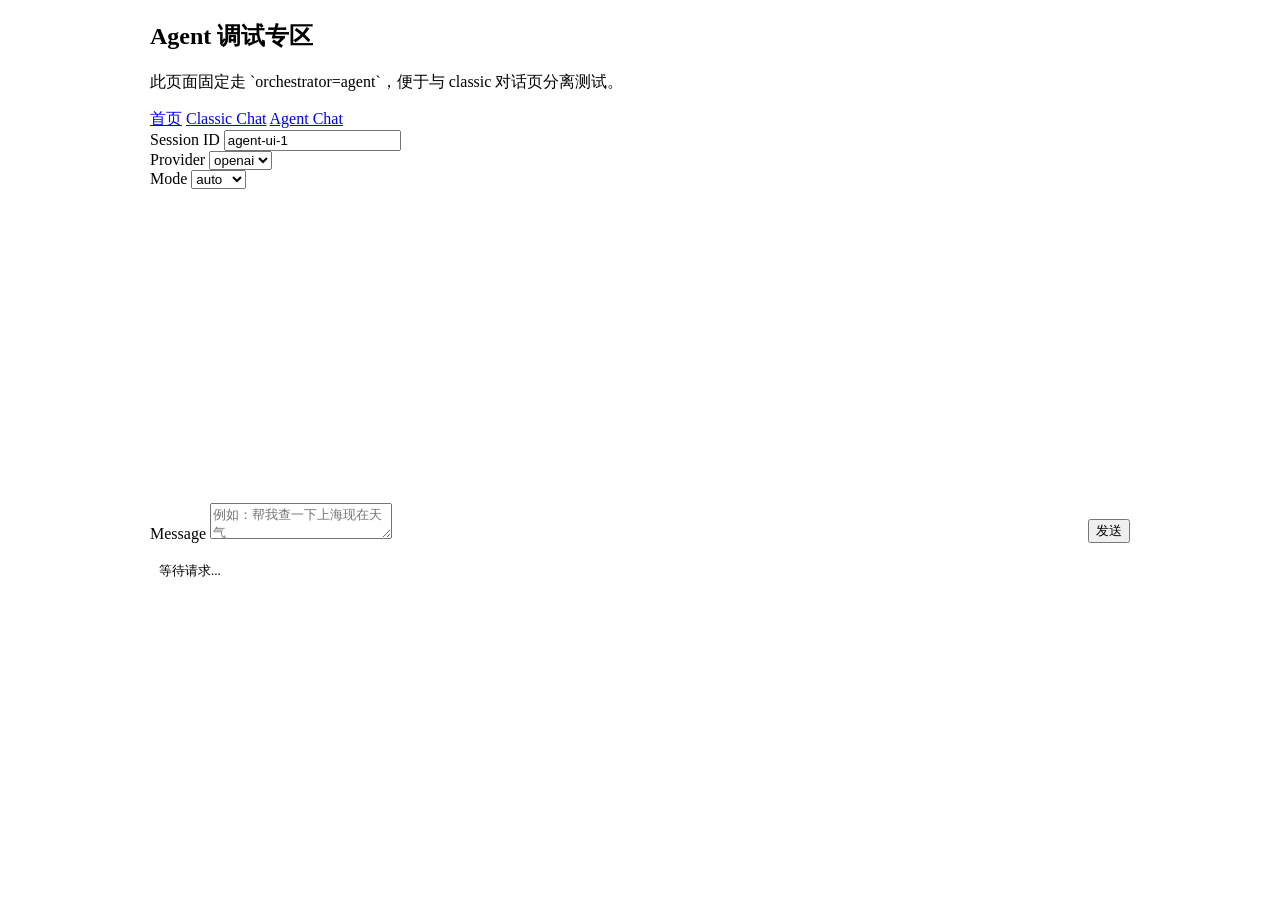
==== src/main/resources/static/agent-chat.html @ 26f67cb8 "feat: 接通agent编排工具链路并新增独立调试页 - AgentChatOrchestrator 接入 tools/tool_calls 多轮工具调用流程  - Agent 模式下支持工具结果回" ====
<!doctype html>
<html lang="zh-CN">
<head>
  <meta charset="UTF-8">
  <meta name="viewport" content="width=device-width, initial-scale=1.0">
  <title>Agent 专区</title>
  <link rel="preconnect" href="https://fonts.googleapis.com">
  <link rel="preconnect" href="https://fonts.gstatic.com" crossorigin>
  <link href="https://fonts.googleapis.com/css2?family=Noto+Sans+SC:wght@400;500;700&family=Space+Grotesk:wght@500;700&display=swap" rel="stylesheet">
  <link rel="stylesheet" href="/common.css">
  <style>
    .panel { max-width: 980px; margin: 0 auto; }
    .timeline { border: 1px solid var(--line); border-radius: 12px; padding: 12px; min-height: 280px; max-height: 58vh; overflow: auto; background: rgba(255,255,255,.03); display: grid; gap: 10px; }
    .msg { border: 1px solid var(--line); border-radius: 10px; padding: 10px; white-space: pre-wrap; }
    .msg.user { background: rgba(54,209,183,.15); }
    .msg.assistant { background: rgba(255,255,255,.06); }
    .composer { display: grid; grid-template-columns: 1fr auto; gap: 10px; align-items: end; }
    .meta { border: 1px solid var(--line); border-radius: 10px; padding: 9px; background: rgba(255,255,255,.04); font-size: .82rem; color: var(--muted); white-space: pre-wrap; }
  </style>
</head>
<body>
<main class="wrap panel">
  <section class="hero">
    <h1>Agent 调试专区</h1>
    <p>此页面固定走 `orchestrator=agent`，便于与 classic 对话页分离测试。</p>
  </section>

  <nav class="nav">
    <a href="/">首页</a>
    <a href="/chat.html">Classic Chat</a>
    <a href="/agent-chat.html">Agent Chat</a>
  </nav>

  <section class="card">
    <div class="row inline" style="margin-bottom:0;">
      <div>
        <label for="sessionId">Session ID</label>
        <input id="sessionId" value="agent-ui-1">
      </div>
      <div>
        <label for="provider">Provider</label>
        <select id="provider">
          <option value="openai" selected>openai</option>
          <option value="auto">auto</option>
          <option value="ollama">ollama</option>
        </select>
      </div>
      <div>
        <label for="mode">Mode</label>
        <select id="mode">
          <option value="auto" selected>auto</option>
          <option value="direct">direct</option>
          <option value="rag">rag</option>
        </select>
      </div>
    </div>

    <div id="status" class="status"></div>
    <div id="timeline" class="timeline"></div>

    <div class="composer" style="margin-top:10px;">
      <div class="row" style="margin-bottom:0;">
        <label for="message">Message</label>
        <textarea id="message" placeholder="例如：帮我查一下上海现在天气"></textarea>
      </div>
      <button id="sendBtn">发送</button>
    </div>

    <div id="meta" class="meta" style="margin-top:10px;">等待请求...</div>
  </section>
</main>

<script src="/common.js"></script>
<script>
  const sendBtn = document.getElementById("sendBtn");
  const sessionIdInput = document.getElementById("sessionId");
  const providerSelect = document.getElementById("provider");
  const modeSelect = document.getElementById("mode");
  const messageInput = document.getElementById("message");
  const timeline = document.getElementById("timeline");
  const statusEl = document.getElementById("status");
  const metaEl = document.getElementById("meta");

  function addMsg(role, text) {
    const div = document.createElement("div");
    div.className = `msg ${role}`;
    div.textContent = text;
    timeline.appendChild(div);
    timeline.scrollTop = timeline.scrollHeight;
  }

  sendBtn.addEventListener("click", async () => {
    const message = messageInput.value.trim();
    if (!message) {
      setStatus(statusEl, "请输入消息", "error");
      return;
    }

    addMsg("user", message);
    setStatus(statusEl, "请求中...");

    try {
      const payload = {
        sessionId: sessionIdInput.value.trim(),
        provider: providerSelect.value,
        mode: modeSelect.value,
        orchestrator: "agent",
        message
      };
      const data = await api("/chat", { method: "POST", body: JSON.stringify(payload) });
      addMsg("assistant", data.answer || "");

      metaEl.textContent = JSON.stringify({
        orchestratorUsed: data.orchestratorUsed,
        orchestratorReason: data.orchestratorReason,
        providerUsed: data.providerUsed,
        modeUsed: data.modeUsed,
        modeReason: data.modeReason,
        toolProtocolUsed: data.toolProtocolUsed,
        toolRounds: data.toolRounds,
        toolRoundLatenciesMs: data.toolRoundLatenciesMs,
        toolCalls: data.toolCalls,
        toolErrors: data.toolErrors
      }, null, 2);

      setStatus(statusEl, "请求成功", "ok");
    } catch (e) {
      addMsg("assistant", "请求失败: " + e.message);
      setStatus(statusEl, e.message, "error");
    }
  });

  messageInput.addEventListener("keydown", (event) => {
    if (event.key === "Enter" && !event.shiftKey) {
      event.preventDefault();
      sendBtn.click();
    }
  });
</script>
</body>
</html>
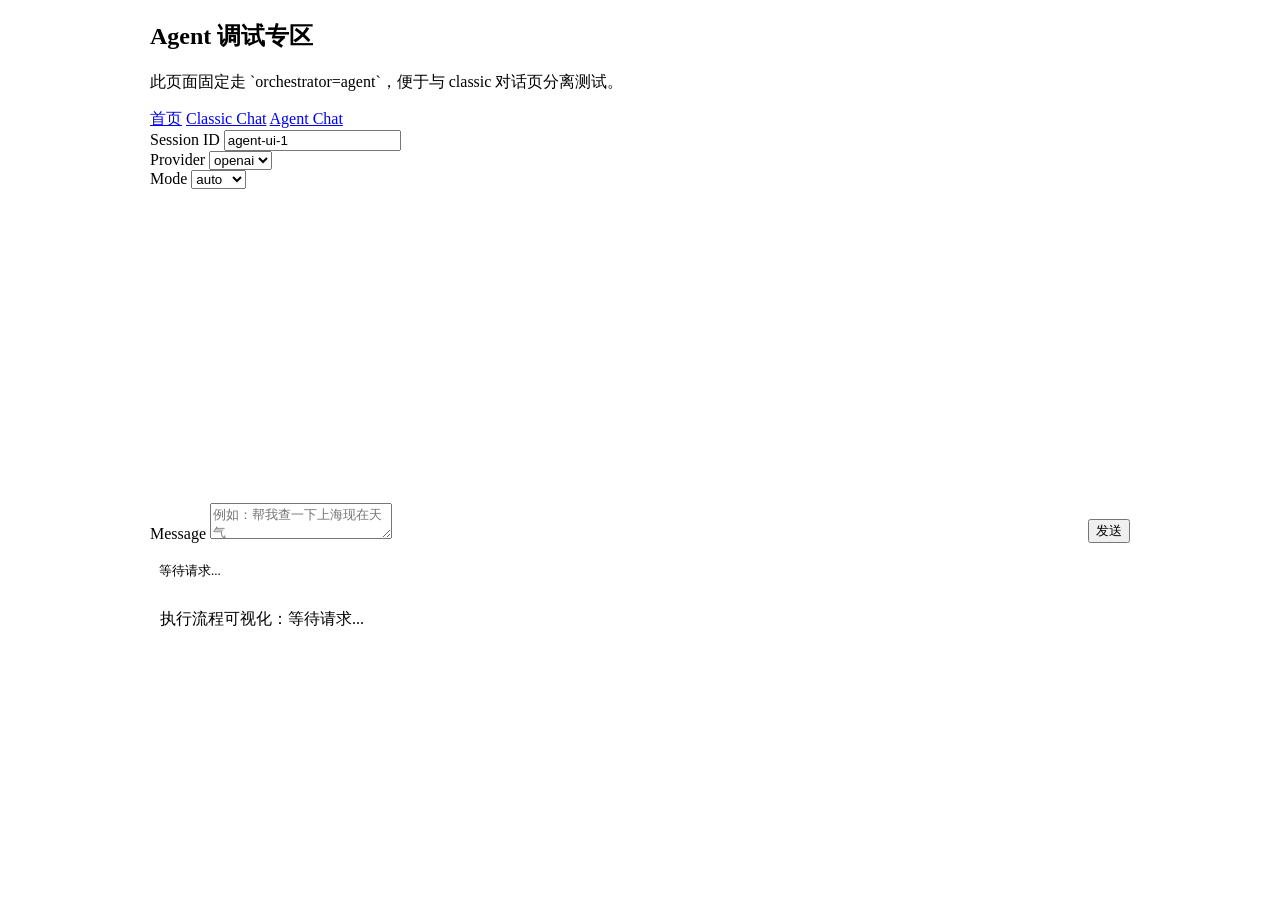
==== commit aa787f8c: "feat: strengthen agent tool workflow and runtime visibility Improve agent orchestration reliability " ====
--- a/src/main/resources/static/agent-chat.html
+++ b/src/main/resources/static/agent-chat.html
@@ -16,6 +16,10 @@
     .msg.assistant { background: rgba(255,255,255,.06); }
     .composer { display: grid; grid-template-columns: 1fr auto; gap: 10px; align-items: end; }
     .meta { border: 1px solid var(--line); border-radius: 10px; padding: 9px; background: rgba(255,255,255,.04); font-size: .82rem; color: var(--muted); white-space: pre-wrap; }
+    .run-log { border: 1px solid var(--line); border-radius: 10px; padding: 10px; background: rgba(255,255,255,.03); max-height: 36vh; overflow: auto; display: grid; gap: 8px; }
+    .run-card { border: 1px solid var(--line); border-radius: 9px; padding: 8px; background: rgba(255,255,255,.04); }
+    .run-head { font-size: .8rem; color: var(--muted); margin-bottom: 4px; }
+    .run-lines { white-space: pre-wrap; font-size: .83rem; line-height: 1.4; }
   </style>
 </head>
 <body>
@@ -67,6 +71,7 @@
     </div>
 
     <div id="meta" class="meta" style="margin-top:10px;">等待请求...</div>
+    <div id="runLog" class="run-log" style="margin-top:10px;"></div>
   </section>
 </main>
 
@@ -80,6 +85,8 @@
   const timeline = document.getElementById("timeline");
   const statusEl = document.getElementById("status");
   const metaEl = document.getElementById("meta");
+  const runLogEl = document.getElementById("runLog");
+  const runRecords = [];
 
   function addMsg(role, text) {
     const div = document.createElement("div");
@@ -87,6 +94,81 @@
     div.textContent = text;
     timeline.appendChild(div);
     timeline.scrollTop = timeline.scrollHeight;
+    return div;
+  }
+
+  function nowTs() {
+    return new Date().toLocaleTimeString("zh-CN", { hour: "2-digit", minute: "2-digit", second: "2-digit" });
+  }
+
+  function renderRunLog() {
+    if (runRecords.length === 0) {
+      runLogEl.textContent = "执行流程可视化：等待请求...";
+      return;
+    }
+    runLogEl.innerHTML = runRecords.map((r) => `
+      <div class="run-card">
+        <div class="run-head">#${r.id} · ${r.startedAt} · ${r.status}</div>
+        <div class="run-lines">${esc(r.lines.join("\n"))}</div>
+      </div>
+    `).join("");
+  }
+
+  function createRunRecord(message) {
+    const rec = {
+      id: runRecords.length + 1,
+      startedAt: nowTs(),
+      status: "running",
+      lines: [`[${nowTs()}] 用户输入: ${message}`]
+    };
+    runRecords.unshift(rec);
+    if (runRecords.length > 30) {
+      runRecords.pop();
+    }
+    renderRunLog();
+    return {
+      line(text) {
+        rec.lines.push(`[${nowTs()}] ${text}`);
+        renderRunLog();
+      },
+      done(text) {
+        if (text) rec.lines.push(`[${nowTs()}] ${text}`);
+        rec.status = "done";
+        renderRunLog();
+      },
+      fail(text) {
+        rec.lines.push(`[${nowTs()}] ${text}`);
+        rec.status = "failed";
+        renderRunLog();
+      }
+    };
+  }
+
+  function startAgentProgress(statusNode, assistantNode, onPhase) {
+    const started = Date.now();
+    const phases = ["正在路由编排器", "正在调用模型", "正在尝试工具", "正在整理答案"];
+    let tick = 0;
+    let phaseIndex = -1;
+
+    const timer = setInterval(() => {
+      tick += 1;
+      const elapsed = Math.floor((Date.now() - started) / 1000);
+      const currentIndex = Math.min(phases.length - 1, Math.floor(elapsed / 4));
+      const phase = phases[currentIndex];
+      if (currentIndex !== phaseIndex) {
+        phaseIndex = currentIndex;
+        if (onPhase) onPhase(phase);
+      }
+      setStatus(statusNode, `Agent 执行中 · ${phase} · ${elapsed}s`);
+      if (assistantNode) {
+        const dots = ".".repeat((tick % 3) + 1);
+        assistantNode.textContent = `思考中${dots}\n${phase} (${elapsed}s)`;
+      }
+    }, 1000);
+
+    return () => {
+      clearInterval(timer);
+    };
   }
 
   sendBtn.addEventListener("click", async () => {
@@ -97,7 +179,12 @@
     }
 
     addMsg("user", message);
-    setStatus(statusEl, "请求中...");
+    const assistantNode = addMsg("assistant", "思考中...");
+    const run = createRunRecord(message);
+    run.line("请求已发送到 /chat");
+    const stopProgress = startAgentProgress(statusEl, assistantNode, (phase) => {
+      run.line(`阶段: ${phase}`);
+    });
 
     try {
       const payload = {
@@ -108,7 +195,14 @@
         message
       };
       const data = await api("/chat", { method: "POST", body: JSON.stringify(payload) });
-      addMsg("assistant", data.answer || "");
+      assistantNode.textContent = data.answer || "";
+      run.line(`协议: ${data.toolProtocolUsed ? "tool_calls" : "plain"}`);
+      run.line(`工具: ${(data.toolCalls || []).join(", ") || "none"}`);
+      run.line(`回合: ${Number(data.toolRounds || 0)} · 延迟: ${((data.toolRoundLatenciesMs || []).join("/") || "-")}ms`);
+      if ((data.toolErrors || []).length > 0) {
+        run.line(`工具错误: ${(data.toolErrors || []).join(" | ")}`);
+      }
+      run.done("响应完成");
 
       metaEl.textContent = JSON.stringify({
         orchestratorUsed: data.orchestratorUsed,
@@ -125,10 +219,15 @@
 
       setStatus(statusEl, "请求成功", "ok");
     } catch (e) {
-      addMsg("assistant", "请求失败: " + e.message);
+      assistantNode.textContent = "请求失败: " + e.message;
       setStatus(statusEl, e.message, "error");
+      run.fail("请求失败: " + e.message);
+    } finally {
+      stopProgress();
     }
   });
+
+  renderRunLog();
 
   messageInput.addEventListener("keydown", (event) => {
     if (event.key === "Enter" && !event.shiftKey) {
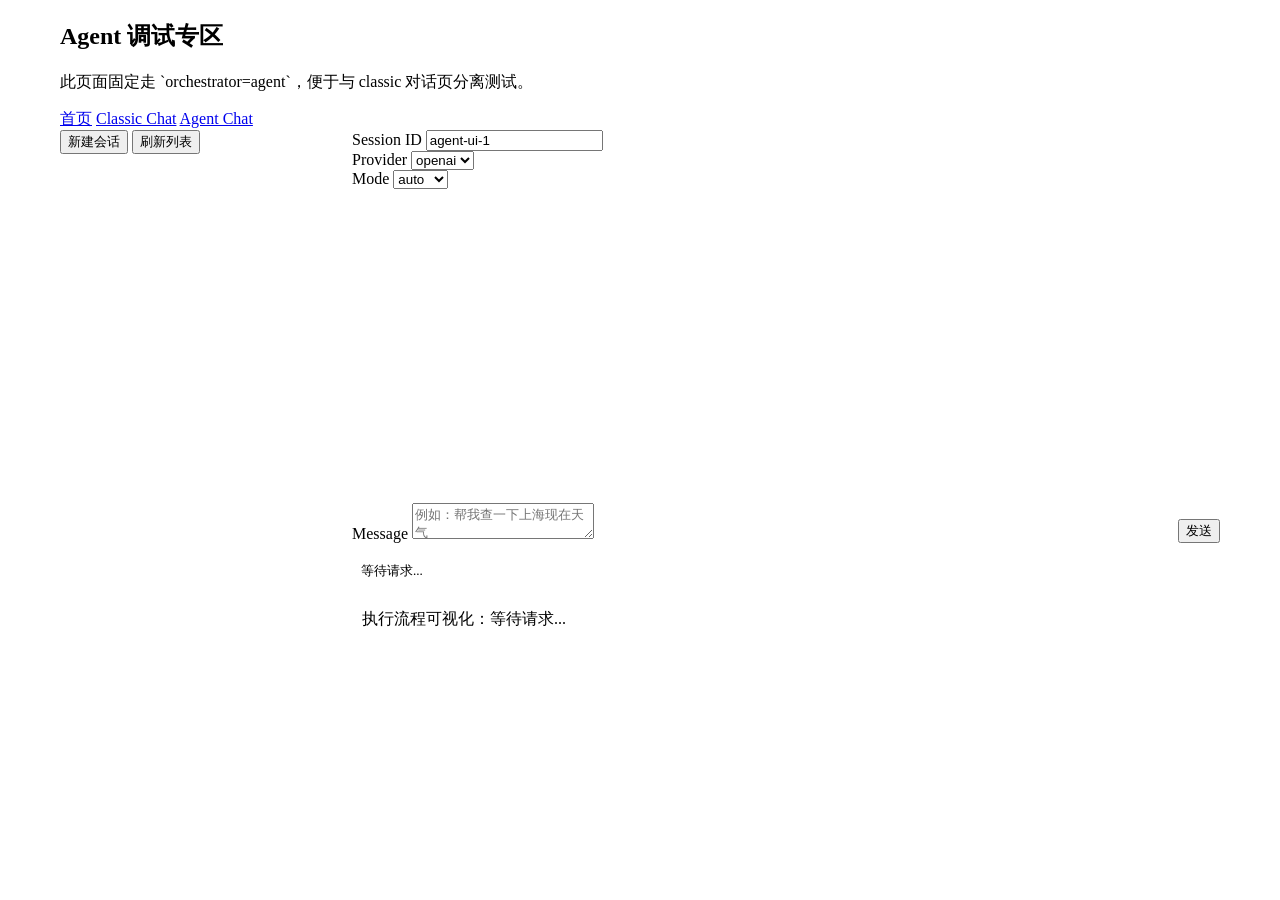
==== commit 8d5d41af: "前端不显示历史对话修复" ====
--- a/src/main/resources/static/agent-chat.html
+++ b/src/main/resources/static/agent-chat.html
@@ -9,7 +9,8 @@
   <link href="https://fonts.googleapis.com/css2?family=Noto+Sans+SC:wght@400;500;700&family=Space+Grotesk:wght@500;700&display=swap" rel="stylesheet">
   <link rel="stylesheet" href="/common.css">
   <style>
-    .panel { max-width: 980px; margin: 0 auto; }
+    .panel { max-width: 1160px; margin: 0 auto; }
+    .layout { display: grid; grid-template-columns: 280px 1fr; gap: 12px; align-items: start; }
     .timeline { border: 1px solid var(--line); border-radius: 12px; padding: 12px; min-height: 280px; max-height: 58vh; overflow: auto; background: rgba(255,255,255,.03); display: grid; gap: 10px; }
     .msg { border: 1px solid var(--line); border-radius: 10px; padding: 10px; white-space: pre-wrap; }
     .msg.user { background: rgba(54,209,183,.15); }
@@ -20,6 +21,16 @@
     .run-card { border: 1px solid var(--line); border-radius: 9px; padding: 8px; background: rgba(255,255,255,.04); }
     .run-head { font-size: .8rem; color: var(--muted); margin-bottom: 4px; }
     .run-lines { white-space: pre-wrap; font-size: .83rem; line-height: 1.4; }
+    .session-list { border: 1px solid var(--line); border-radius: 12px; background: rgba(255,255,255,.03); max-height: 70vh; overflow: auto; display: grid; gap: 8px; padding: 8px; }
+    .session-item { border: 1px solid var(--line); border-radius: 10px; background: rgba(255,255,255,.04); color: var(--text); text-align: left; padding: 8px; cursor: pointer; }
+    .session-item.active { border-color: rgba(54,209,183,.6); background: rgba(54,209,183,.18); }
+    .session-id { font-size: .82rem; overflow: hidden; text-overflow: ellipsis; white-space: nowrap; }
+    .session-meta { font-size: .74rem; color: var(--muted); margin-top: 3px; }
+
+    @media (max-width: 980px) {
+      .layout { grid-template-columns: 1fr; }
+      .session-list { max-height: 200px; }
+    }
   </style>
 </head>
 <body>
@@ -36,42 +47,54 @@
   </nav>
 
   <section class="card">
-    <div class="row inline" style="margin-bottom:0;">
+    <div class="layout">
+      <aside class="row" style="margin-bottom:0;">
+        <div class="row inline" style="margin-bottom:8px; grid-template-columns: 1fr 1fr;">
+          <button id="newSessionBtn" type="button">新建会话</button>
+          <button id="refreshSessionsBtn" type="button">刷新列表</button>
+        </div>
+        <div id="sessionList" class="session-list"></div>
+      </aside>
+
       <div>
-        <label for="sessionId">Session ID</label>
-        <input id="sessionId" value="agent-ui-1">
-      </div>
-      <div>
-        <label for="provider">Provider</label>
-        <select id="provider">
-          <option value="openai" selected>openai</option>
-          <option value="auto">auto</option>
-          <option value="ollama">ollama</option>
-        </select>
-      </div>
-      <div>
-        <label for="mode">Mode</label>
-        <select id="mode">
-          <option value="auto" selected>auto</option>
-          <option value="direct">direct</option>
-          <option value="rag">rag</option>
-        </select>
+        <div class="row inline" style="margin-bottom:0;">
+          <div>
+            <label for="sessionId">Session ID</label>
+            <input id="sessionId" value="agent-ui-1">
+          </div>
+          <div>
+            <label for="provider">Provider</label>
+            <select id="provider">
+              <option value="openai" selected>openai</option>
+              <option value="auto">auto</option>
+              <option value="ollama">ollama</option>
+            </select>
+          </div>
+          <div>
+            <label for="mode">Mode</label>
+            <select id="mode">
+              <option value="auto" selected>auto</option>
+              <option value="direct">direct</option>
+              <option value="rag">rag</option>
+            </select>
+          </div>
+        </div>
+
+        <div id="status" class="status"></div>
+        <div id="timeline" class="timeline"></div>
+
+        <div class="composer" style="margin-top:10px;">
+          <div class="row" style="margin-bottom:0;">
+            <label for="message">Message</label>
+            <textarea id="message" placeholder="例如：帮我查一下上海现在天气"></textarea>
+          </div>
+          <button id="sendBtn">发送</button>
+        </div>
+
+        <div id="meta" class="meta" style="margin-top:10px;">等待请求...</div>
+        <div id="runLog" class="run-log" style="margin-top:10px;"></div>
       </div>
     </div>
-
-    <div id="status" class="status"></div>
-    <div id="timeline" class="timeline"></div>
-
-    <div class="composer" style="margin-top:10px;">
-      <div class="row" style="margin-bottom:0;">
-        <label for="message">Message</label>
-        <textarea id="message" placeholder="例如：帮我查一下上海现在天气"></textarea>
-      </div>
-      <button id="sendBtn">发送</button>
-    </div>
-
-    <div id="meta" class="meta" style="margin-top:10px;">等待请求...</div>
-    <div id="runLog" class="run-log" style="margin-top:10px;"></div>
   </section>
 </main>
 
@@ -86,6 +109,11 @@
   const statusEl = document.getElementById("status");
   const metaEl = document.getElementById("meta");
   const runLogEl = document.getElementById("runLog");
+  const sessionListEl = document.getElementById("sessionList");
+  const newSessionBtn = document.getElementById("newSessionBtn");
+  const refreshSessionsBtn = document.getElementById("refreshSessionsBtn");
+  const SESSION_STORAGE_KEY = "agent.chat.session.id";
+  let activeSessionId = "";
   const runRecords = [];
 
   function addMsg(role, text) {
@@ -99,6 +127,67 @@
 
   function nowTs() {
     return new Date().toLocaleTimeString("zh-CN", { hour: "2-digit", minute: "2-digit", second: "2-digit" });
+  }
+
+  function clearTimeline() {
+    timeline.innerHTML = "";
+  }
+
+  function renderHistory(history) {
+    clearTimeline();
+    if (!Array.isArray(history) || history.length === 0) {
+      addMsg("assistant", "当前会话暂无历史，开始提问吧。");
+      return;
+    }
+    history.forEach((item) => {
+      const role = item.role === "user" ? "user" : "assistant";
+      addMsg(role, item.content || "");
+    });
+  }
+
+  function renderSessionList(rows) {
+    if (!Array.isArray(rows) || rows.length === 0) {
+      sessionListEl.innerHTML = `<div class="small">暂无会话记录。</div>`;
+      return;
+    }
+    sessionListEl.innerHTML = rows.map((s) => {
+      const active = s.sessionId === activeSessionId ? "active" : "";
+      return `
+        <button class="session-item ${active}" data-session="${encodeURIComponent(s.sessionId)}" type="button">
+          <div class="session-id">${esc(s.sessionId)}</div>
+          <div class="session-meta">消息 ${s.messageCount} 条 · TTL ${s.ttlSeconds}s</div>
+        </button>
+      `;
+    }).join("");
+  }
+
+  async function loadSessionList() {
+    try {
+      const rows = await api("/admin/sessions?limit=30&offset=0");
+      renderSessionList(rows || []);
+    } catch (e) {
+      sessionListEl.innerHTML = `<div class="small">会话列表加载失败: ${esc(e.message || "unknown")}</div>`;
+    }
+  }
+
+  async function loadHistory(sessionId) {
+    try {
+      const rows = await api(`/admin/sessions/${encodeURIComponent(sessionId)}`);
+      renderHistory(rows || []);
+    } catch (e) {
+      clearTimeline();
+      addMsg("assistant", `历史加载失败: ${e.message}`);
+    }
+  }
+
+  async function switchSession(sessionId) {
+    if (!sessionId) return;
+    activeSessionId = sessionId;
+    sessionIdInput.value = sessionId;
+    localStorage.setItem(SESSION_STORAGE_KEY, sessionId);
+    setStatus(statusEl, `已切换会话: ${sessionId}`, "ok");
+    await loadHistory(sessionId);
+    await loadSessionList();
   }
 
   function renderRunLog() {
@@ -178,6 +267,13 @@
       return;
     }
 
+    const sessionId = (sessionIdInput.value || "").trim() || `agent-${Date.now()}`;
+    if (!sessionIdInput.value.trim()) {
+      sessionIdInput.value = sessionId;
+    }
+    activeSessionId = sessionId;
+    localStorage.setItem(SESSION_STORAGE_KEY, sessionId);
+
     addMsg("user", message);
     const assistantNode = addMsg("assistant", "思考中...");
     const run = createRunRecord(message);
@@ -188,7 +284,7 @@
 
     try {
       const payload = {
-        sessionId: sessionIdInput.value.trim(),
+        sessionId,
         provider: providerSelect.value,
         mode: modeSelect.value,
         orchestrator: "agent",
@@ -218,6 +314,8 @@
       }, null, 2);
 
       setStatus(statusEl, "请求成功", "ok");
+      messageInput.value = "";
+      await loadSessionList();
     } catch (e) {
       assistantNode.textContent = "请求失败: " + e.message;
       setStatus(statusEl, e.message, "error");
@@ -229,6 +327,38 @@
 
   renderRunLog();
 
+  sessionListEl.addEventListener("click", async (event) => {
+    const btn = event.target.closest(".session-item");
+    if (!btn) return;
+    const sessionId = decodeURIComponent(btn.dataset.session || "");
+    await switchSession(sessionId);
+  });
+
+  refreshSessionsBtn.addEventListener("click", async () => {
+    await loadSessionList();
+  });
+
+  newSessionBtn.addEventListener("click", async () => {
+    const sessionId = `agent-${Date.now()}`;
+    await switchSession(sessionId);
+    clearTimeline();
+    addMsg("assistant", "新会话已创建，开始提问吧。");
+  });
+
+  sessionIdInput.addEventListener("change", async () => {
+    const sessionId = sessionIdInput.value.trim();
+    if (!sessionId) return;
+    await switchSession(sessionId);
+  });
+
+  async function init() {
+    const storedSessionId = localStorage.getItem(SESSION_STORAGE_KEY);
+    const initialSessionId = storedSessionId || sessionIdInput.value.trim() || `agent-${Date.now()}`;
+    await switchSession(initialSessionId);
+  }
+
+  init();
+
   messageInput.addEventListener("keydown", (event) => {
     if (event.key === "Enter" && !event.shiftKey) {
       event.preventDefault();
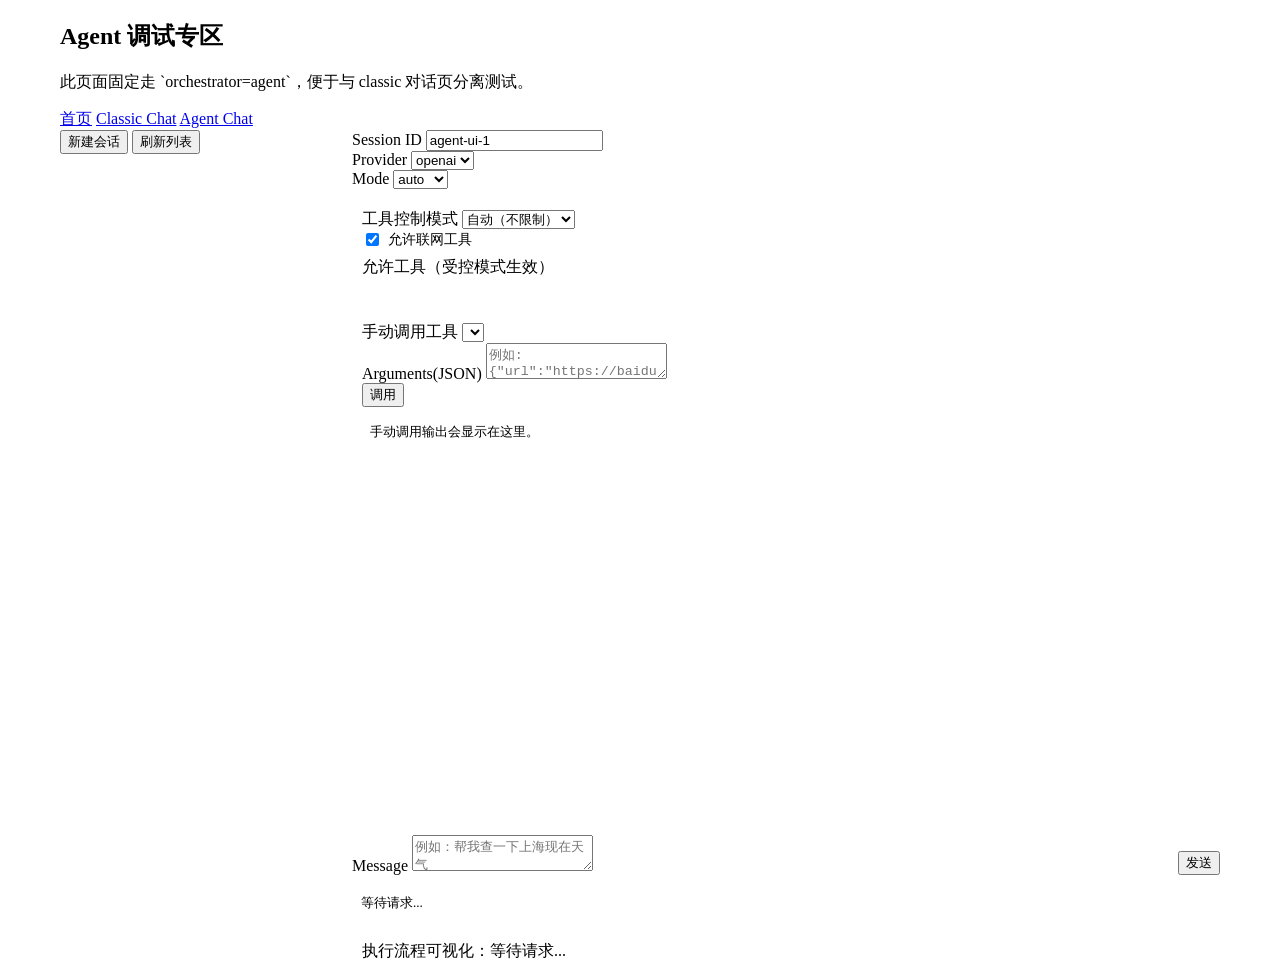
==== commit fef066fd: "feat: add controlled tool mode and manual MCP panel for agent chat Implement P6 mixed-mode controls " ====
--- a/src/main/resources/static/agent-chat.html
+++ b/src/main/resources/static/agent-chat.html
@@ -26,6 +26,11 @@
     .session-item.active { border-color: rgba(54,209,183,.6); background: rgba(54,209,183,.18); }
     .session-id { font-size: .82rem; overflow: hidden; text-overflow: ellipsis; white-space: nowrap; }
     .session-meta { font-size: .74rem; color: var(--muted); margin-top: 3px; }
+    .policy-box { border: 1px solid var(--line); border-radius: 10px; padding: 10px; background: rgba(255,255,255,.03); margin-top: 10px; }
+    .tool-grid { display: grid; grid-template-columns: repeat(2, minmax(0, 1fr)); gap: 6px; max-height: 150px; overflow: auto; border: 1px solid var(--line); border-radius: 8px; padding: 7px; background: rgba(255,255,255,.03); }
+    .tool-item { display: flex; align-items: center; gap: 6px; font-size: .82rem; color: var(--muted); }
+    .manual-box { border: 1px solid var(--line); border-radius: 10px; padding: 10px; background: rgba(255,255,255,.03); margin-top: 10px; display: grid; gap: 8px; }
+    .manual-out { border: 1px solid var(--line); border-radius: 8px; padding: 8px; min-height: 80px; max-height: 200px; overflow: auto; white-space: pre-wrap; font-size: .82rem; }
 
     @media (max-width: 980px) {
       .layout { grid-template-columns: 1fr; }
@@ -78,6 +83,43 @@
               <option value="rag">rag</option>
             </select>
           </div>
+        </div>
+
+        <div class="policy-box">
+          <div class="row inline" style="margin-bottom:8px; grid-template-columns: 1fr 1fr;">
+            <div>
+              <label for="toolControlMode">工具控制模式</label>
+              <select id="toolControlMode">
+                <option value="auto" selected>自动（不限制）</option>
+                <option value="controlled">受控（白名单）</option>
+              </select>
+            </div>
+            <div style="display:flex; align-items:end;">
+              <label class="tool-item" style="font-size:.9rem;color:var(--text);">
+                <input id="internetEnabled" type="checkbox" checked>
+                允许联网工具
+              </label>
+            </div>
+          </div>
+          <div>
+            <label>允许工具（受控模式生效）</label>
+            <div id="allowedTools" class="tool-grid"></div>
+          </div>
+        </div>
+
+        <div class="manual-box">
+          <div class="row inline" style="margin-bottom:0; grid-template-columns: 1fr 2fr auto; align-items:end;">
+            <div>
+              <label for="manualTool">手动调用工具</label>
+              <select id="manualTool"></select>
+            </div>
+            <div>
+              <label for="manualArgs">Arguments(JSON)</label>
+              <textarea id="manualArgs" placeholder='例如: {"url":"https://baidu.com"}'></textarea>
+            </div>
+            <button id="manualCallBtn" type="button">调用</button>
+          </div>
+          <div id="manualOut" class="manual-out">手动调用输出会显示在这里。</div>
         </div>
 
         <div id="status" class="status"></div>
@@ -112,8 +154,19 @@
   const sessionListEl = document.getElementById("sessionList");
   const newSessionBtn = document.getElementById("newSessionBtn");
   const refreshSessionsBtn = document.getElementById("refreshSessionsBtn");
+  const toolControlModeSelect = document.getElementById("toolControlMode");
+  const internetEnabledInput = document.getElementById("internetEnabled");
+  const allowedToolsEl = document.getElementById("allowedTools");
+  const manualToolSelect = document.getElementById("manualTool");
+  const manualArgsInput = document.getElementById("manualArgs");
+  const manualCallBtn = document.getElementById("manualCallBtn");
+  const manualOutEl = document.getElementById("manualOut");
   const SESSION_STORAGE_KEY = "agent.chat.session.id";
+  const TOOL_MODE_STORAGE_KEY = "agent.chat.tool.mode";
+  const INTERNET_STORAGE_KEY = "agent.chat.internet.enabled";
+  const ALLOWED_TOOLS_STORAGE_KEY = "agent.chat.allowed.tools";
   let activeSessionId = "";
+  let cachedTools = [];
   const runRecords = [];
 
   function addMsg(role, text) {
@@ -159,6 +212,80 @@
         </button>
       `;
     }).join("");
+  }
+
+  function renderAllowedTools(tools) {
+    if (!Array.isArray(tools) || tools.length === 0) {
+      allowedToolsEl.innerHTML = `<div class="small">暂无可用工具</div>`;
+      manualToolSelect.innerHTML = `<option value="">(none)</option>`;
+      return;
+    }
+    const selected = new Set(loadAllowedToolsFromStorage());
+    allowedToolsEl.innerHTML = tools.map((tool) => {
+      const checked = selected.has(tool.name) ? "checked" : "";
+      return `<label class="tool-item"><input type="checkbox" value="${esc(tool.name)}" ${checked}>${esc(tool.name)}</label>`;
+    }).join("");
+    manualToolSelect.innerHTML = tools.map((tool) => `<option value="${esc(tool.name)}">${esc(tool.name)}</option>`).join("");
+    if (!manualArgsInput.value.trim()) {
+      manualArgsInput.value = "{}";
+    }
+  }
+
+  function loadAllowedToolsFromStorage() {
+    try {
+      const raw = localStorage.getItem(ALLOWED_TOOLS_STORAGE_KEY);
+      if (!raw) {
+        return [];
+      }
+      const parsed = JSON.parse(raw);
+      return Array.isArray(parsed) ? parsed : [];
+    } catch (e) {
+      return [];
+    }
+  }
+
+  function getSelectedAllowedTools() {
+    return Array.from(allowedToolsEl.querySelectorAll("input[type='checkbox']:checked"))
+      .map((node) => node.value)
+      .filter(Boolean);
+  }
+
+  function persistToolPolicy() {
+    localStorage.setItem(TOOL_MODE_STORAGE_KEY, toolControlModeSelect.value);
+    localStorage.setItem(INTERNET_STORAGE_KEY, internetEnabledInput.checked ? "1" : "0");
+    localStorage.setItem(ALLOWED_TOOLS_STORAGE_KEY, JSON.stringify(getSelectedAllowedTools()));
+  }
+
+  function applyStoredToolPolicy() {
+    const mode = localStorage.getItem(TOOL_MODE_STORAGE_KEY);
+    if (mode === "controlled") {
+      toolControlModeSelect.value = "controlled";
+    }
+    const internet = localStorage.getItem(INTERNET_STORAGE_KEY);
+    if (internet === "0") {
+      internetEnabledInput.checked = false;
+    }
+  }
+
+  async function loadToolMetadata() {
+    try {
+      const rows = await api("/admin/mcp/tools");
+      cachedTools = (rows || []).filter((item) => item.enabled !== false);
+      renderAllowedTools(cachedTools);
+    } catch (e) {
+      allowedToolsEl.innerHTML = `<div class="small">工具列表加载失败: ${esc(e.message || "unknown")}</div>`;
+      manualToolSelect.innerHTML = `<option value="">(load failed)</option>`;
+    }
+  }
+
+  function attachToolPolicyIntoPayload(payload) {
+    if (toolControlModeSelect.value !== "controlled") {
+      payload.allowedTools = [];
+      payload.internetEnabled = true;
+      return;
+    }
+    payload.allowedTools = getSelectedAllowedTools();
+    payload.internetEnabled = internetEnabledInput.checked;
   }
 
   async function loadSessionList() {
@@ -290,10 +417,15 @@
         orchestrator: "agent",
         message
       };
+      attachToolPolicyIntoPayload(payload);
       const data = await api("/chat", { method: "POST", body: JSON.stringify(payload) });
       assistantNode.textContent = data.answer || "";
       run.line(`协议: ${data.toolProtocolUsed ? "tool_calls" : "plain"}`);
       run.line(`工具: ${(data.toolCalls || []).join(", ") || "none"}`);
+      if (payload.allowedTools && payload.allowedTools.length > 0) {
+        run.line(`白名单: ${payload.allowedTools.join(", ")}`);
+      }
+      run.line(`联网: ${payload.internetEnabled !== false ? "enabled" : "disabled"}`);
       run.line(`回合: ${Number(data.toolRounds || 0)} · 延迟: ${((data.toolRoundLatenciesMs || []).join("/") || "-")}ms`);
       if ((data.toolErrors || []).length > 0) {
         run.line(`工具错误: ${(data.toolErrors || []).join(" | ")}`);
@@ -315,6 +447,7 @@
 
       setStatus(statusEl, "请求成功", "ok");
       messageInput.value = "";
+      persistToolPolicy();
       await loadSessionList();
     } catch (e) {
       assistantNode.textContent = "请求失败: " + e.message;
@@ -351,7 +484,47 @@
     await switchSession(sessionId);
   });
 
+  allowedToolsEl.addEventListener("change", () => {
+    persistToolPolicy();
+  });
+
+  toolControlModeSelect.addEventListener("change", () => {
+    persistToolPolicy();
+  });
+
+  internetEnabledInput.addEventListener("change", () => {
+    persistToolPolicy();
+  });
+
+  manualCallBtn.addEventListener("click", async () => {
+    const toolName = manualToolSelect.value;
+    if (!toolName) {
+      manualOutEl.textContent = "请选择工具";
+      return;
+    }
+    let args = {};
+    try {
+      args = JSON.parse(manualArgsInput.value || "{}");
+    } catch (e) {
+      manualOutEl.textContent = "JSON 解析失败: " + e.message;
+      return;
+    }
+
+    manualOutEl.textContent = "调用中...";
+    try {
+      const data = await api("/admin/mcp/call", {
+        method: "POST",
+        body: JSON.stringify({ name: toolName, arguments: args })
+      });
+      manualOutEl.textContent = data.output || "(empty)";
+    } catch (e) {
+      manualOutEl.textContent = "调用失败: " + e.message;
+    }
+  });
+
   async function init() {
+    applyStoredToolPolicy();
+    await loadToolMetadata();
     const storedSessionId = localStorage.getItem(SESSION_STORAGE_KEY);
     const initialSessionId = storedSessionId || sessionIdInput.value.trim() || `agent-${Date.now()}`;
     await switchSession(initialSessionId);
@@ -360,6 +533,9 @@
   init();
 
   messageInput.addEventListener("keydown", (event) => {
+    if (event.isComposing || event.keyCode === 229) {
+      return;
+    }
     if (event.key === "Enter" && !event.shiftKey) {
       event.preventDefault();
       sendBtn.click();
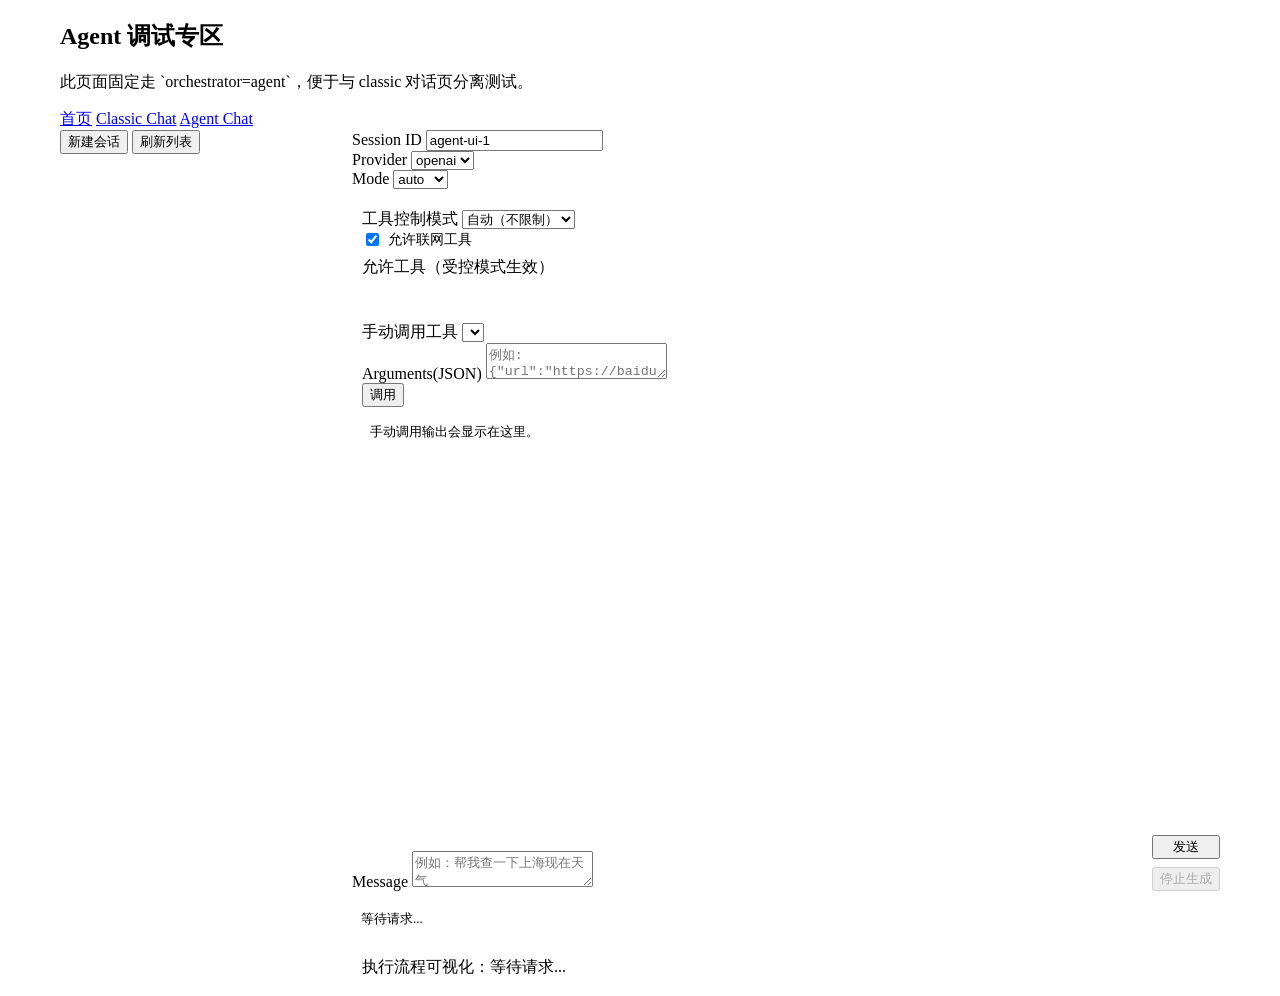
==== commit 1d852f49: "优化SSE流式体验：支持停止生成、心跳保活与指标统计 后端为 /chat/stream 增加有界线程池、心跳事件、超时/异常/完成清理逻辑，并新增 StreamMetricsService 统计活跃请" ====
--- a/src/main/resources/static/agent-chat.html
+++ b/src/main/resources/static/agent-chat.html
@@ -130,7 +130,10 @@
             <label for="message">Message</label>
             <textarea id="message" placeholder="例如：帮我查一下上海现在天气"></textarea>
           </div>
-          <button id="sendBtn">发送</button>
+          <div style="display:grid;gap:8px;">
+            <button id="sendBtn">发送</button>
+            <button id="stopBtn" type="button" class="secondary" disabled>停止生成</button>
+          </div>
         </div>
 
         <div id="meta" class="meta" style="margin-top:10px;">等待请求...</div>
@@ -143,6 +146,7 @@
 <script src="/common.js"></script>
 <script>
   const sendBtn = document.getElementById("sendBtn");
+  const stopBtn = document.getElementById("stopBtn");
   const sessionIdInput = document.getElementById("sessionId");
   const providerSelect = document.getElementById("provider");
   const modeSelect = document.getElementById("mode");
@@ -167,7 +171,52 @@
   const ALLOWED_TOOLS_STORAGE_KEY = "agent.chat.allowed.tools";
   let activeSessionId = "";
   let cachedTools = [];
+  let activeAbortController = null;
+  let isStreaming = false;
+  let lastEventAt = 0;
   const runRecords = [];
+
+  setInterval(() => {
+    if (!isStreaming || !lastEventAt) {
+      return;
+    }
+    const idleMs = Date.now() - lastEventAt;
+    if (idleMs > 25000) {
+      setStatus(statusEl, `流连接空闲 ${Math.floor(idleMs / 1000)}s，等待模型继续输出...`);
+    }
+  }, 5000);
+
+  function splitSseFrames(buffer) {
+    const normalized = buffer.replace(/\r\n/g, "\n");
+    const chunks = normalized.split("\n\n");
+    return {
+      frames: chunks.slice(0, -1),
+      rest: chunks[chunks.length - 1] || ""
+    };
+  }
+
+  function parseSseFrame(frame) {
+    const lines = frame.split("\n");
+    const dataLines = [];
+    for (const line of lines) {
+      if (!line || line.startsWith(":")) continue;
+      if (line.startsWith("data:")) {
+        dataLines.push(line.slice(5).trimStart());
+      }
+    }
+    if (dataLines.length === 0) {
+      return null;
+    }
+    const raw = dataLines.join("\n").trim();
+    if (!raw) {
+      return null;
+    }
+    try {
+      return JSON.parse(raw);
+    } catch (_) {
+      return null;
+    }
+  }
 
   function addMsg(role, text) {
     const div = document.createElement("div");
@@ -404,12 +453,13 @@
     addMsg("user", message);
     const assistantNode = addMsg("assistant", "思考中...");
     const run = createRunRecord(message);
-    run.line("请求已发送到 /chat");
+    run.line("请求已发送到 /chat/stream");
     const stopProgress = startAgentProgress(statusEl, assistantNode, (phase) => {
       run.line(`阶段: ${phase}`);
     });
 
     try {
+      isStreaming = true;
       const payload = {
         sessionId,
         provider: providerSelect.value,
@@ -418,43 +468,112 @@
         message
       };
       attachToolPolicyIntoPayload(payload);
-      const data = await api("/chat", { method: "POST", body: JSON.stringify(payload) });
-      assistantNode.textContent = data.answer || "";
-      run.line(`协议: ${data.toolProtocolUsed ? "tool_calls" : "plain"}`);
-      run.line(`工具: ${(data.toolCalls || []).join(", ") || "none"}`);
-      if (payload.allowedTools && payload.allowedTools.length > 0) {
-        run.line(`白名单: ${payload.allowedTools.join(", ")}`);
+
+      // SSE 流式请求
+      activeAbortController = new AbortController();
+      stopBtn.disabled = false;
+      const response = await fetch("/chat/stream", {
+        method: "POST",
+        headers: { "Content-Type": "application/json" },
+        body: JSON.stringify(payload),
+        signal: activeAbortController.signal
+      });
+      if (!response.ok) throw new Error(`HTTP ${response.status}`);
+
+      const reader = response.body.getReader();
+      const decoder = new TextDecoder();
+      let buffer = "";
+      let fullText = "";
+
+      assistantNode.textContent = "";
+
+      while (true) {
+        const { done, value } = await reader.read();
+        if (done) break;
+        buffer += decoder.decode(value, { stream: true });
+
+        const parsed = splitSseFrames(buffer);
+        buffer = parsed.rest;
+
+        for (const frame of parsed.frames) {
+          const event = parseSseFrame(frame);
+          if (!event) continue;
+          lastEventAt = Date.now();
+
+          if (event.type === "token") {
+            fullText += event.text || "";
+            assistantNode.textContent = fullText;
+          } else if (event.type === "ping") {
+            continue;
+          } else if (event.type === "status") {
+            setStatus(statusEl, event.msg || "处理中...");
+            run.line(`状态: ${event.msg || ""}`);
+          } else if (event.type === "tool_start") {
+            setStatus(statusEl, `调用工具: ${event.name || ""}`);
+            run.line(`工具开始: ${event.name || ""}`);
+          } else if (event.type === "tool_done") {
+            setStatus(statusEl, `工具完成: ${event.name || ""}`);
+            run.line(`工具完成: ${event.name || ""}${event.text ? " → " + event.text.slice(0, 80) : ""}`);
+          } else if (event.type === "done") {
+            stopProgress();
+            const data = event.data || {};
+            assistantNode.textContent = fullText || data.answer || "";
+            run.line(`协议: ${data.toolProtocolUsed ? "tool_calls" : "plain"}`);
+            run.line(`工具: ${(data.toolCalls || []).join(", ") || "none"}`);
+            if (payload.allowedTools && payload.allowedTools.length > 0) {
+              run.line(`白名单: ${payload.allowedTools.join(", ")}`);
+            }
+            run.line(`联网: ${payload.internetEnabled !== false ? "enabled" : "disabled"}`);
+            run.line(`回合: ${Number(data.toolRounds || 0)} · 延迟: ${((data.toolRoundLatenciesMs || []).join("/") || "-")}ms`);
+            if ((data.toolErrors || []).length > 0) {
+              run.line(`工具错误: ${(data.toolErrors || []).join(" | ")}`);
+            }
+            run.done("响应完成");
+
+            metaEl.textContent = JSON.stringify({
+              orchestratorUsed: data.orchestratorUsed,
+              orchestratorReason: data.orchestratorReason,
+              providerUsed: data.providerUsed,
+              modeUsed: data.modeUsed,
+              modeReason: data.modeReason,
+              toolProtocolUsed: data.toolProtocolUsed,
+              toolRounds: data.toolRounds,
+              toolRoundLatenciesMs: data.toolRoundLatenciesMs,
+              toolCalls: data.toolCalls,
+              toolErrors: data.toolErrors
+            }, null, 2);
+
+            setStatus(statusEl, "请求成功", "ok");
+            messageInput.value = "";
+            persistToolPolicy();
+            await loadSessionList();
+          } else if (event.type === "error") {
+            throw new Error(event.msg || "流式请求出错");
+          }
+        }
       }
-      run.line(`联网: ${payload.internetEnabled !== false ? "enabled" : "disabled"}`);
-      run.line(`回合: ${Number(data.toolRounds || 0)} · 延迟: ${((data.toolRoundLatenciesMs || []).join("/") || "-")}ms`);
-      if ((data.toolErrors || []).length > 0) {
-        run.line(`工具错误: ${(data.toolErrors || []).join(" | ")}`);
+    } catch (e) {
+      if (e.name === "AbortError") {
+        assistantNode.textContent = (assistantNode.textContent || "") + "\n[已停止生成]";
+        setStatus(statusEl, "已停止生成", "ok");
+        run.fail("用户手动停止生成");
+      } else {
+        assistantNode.textContent = "请求失败: " + e.message;
+        setStatus(statusEl, e.message, "error");
+        run.fail("请求失败: " + e.message);
       }
-      run.done("响应完成");
-
-      metaEl.textContent = JSON.stringify({
-        orchestratorUsed: data.orchestratorUsed,
-        orchestratorReason: data.orchestratorReason,
-        providerUsed: data.providerUsed,
-        modeUsed: data.modeUsed,
-        modeReason: data.modeReason,
-        toolProtocolUsed: data.toolProtocolUsed,
-        toolRounds: data.toolRounds,
-        toolRoundLatenciesMs: data.toolRoundLatenciesMs,
-        toolCalls: data.toolCalls,
-        toolErrors: data.toolErrors
-      }, null, 2);
-
-      setStatus(statusEl, "请求成功", "ok");
-      messageInput.value = "";
-      persistToolPolicy();
-      await loadSessionList();
-    } catch (e) {
-      assistantNode.textContent = "请求失败: " + e.message;
-      setStatus(statusEl, e.message, "error");
-      run.fail("请求失败: " + e.message);
     } finally {
       stopProgress();
+      isStreaming = false;
+      activeAbortController = null;
+      stopBtn.disabled = true;
+    }
+  });
+
+  stopBtn.addEventListener("click", () => {
+    if (activeAbortController) {
+      activeAbortController.abort();
+      setStatus(statusEl, "已请求停止生成...");
     }
   });
 
